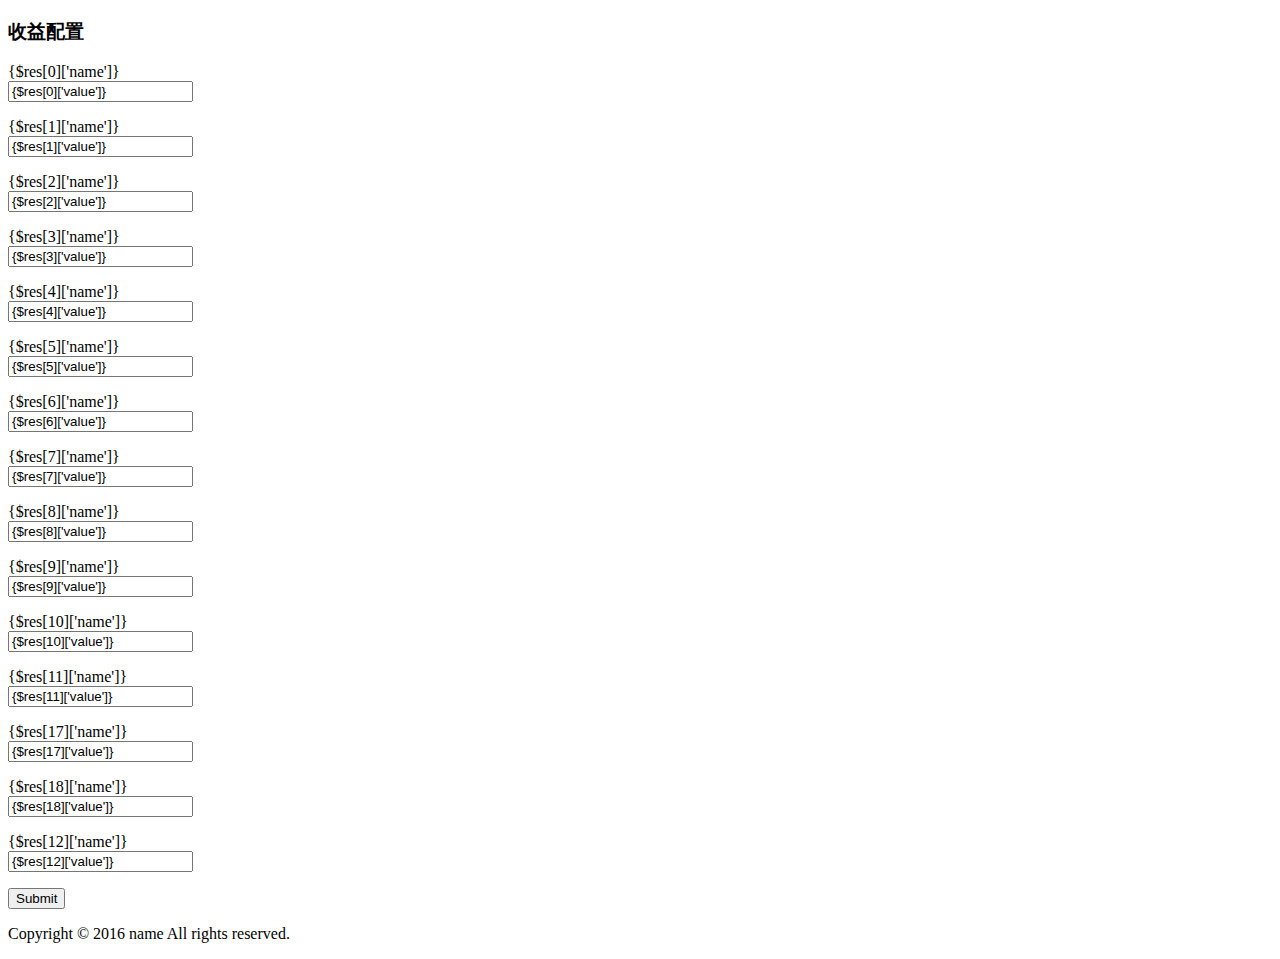
==== Application/Admin/View/Config/index.html @ 0c93e30b "first commit" ====
<!DOCTYPE HTML>
<html>
<head>
	<include file="Common/header" />
	<div id="page-wrapper">
		<div class="graphs">
			<div class="xs">
				<h3>收益配置</h3>
				<div class="tab-content">
					<div class="tab-pane active" id="horizontal-form">
						<form class="form-horizontal" action="" method="post" enctype="multipart/form-data">
							<div class="form-group">
								<label for="focusedinput" class="col-sm-2 control-label">{$res[0]['name']}</label>
								<div class="col-sm-8">
									<input type="text" name="jiage" value="{$res[0]['value']}" class="form-control1" id="focusedinput" placeholder="">
								</div>
								<div class="col-sm-2">
									<p class="help-block"></p>
								</div>
							</div>

							<div class="form-group">
								<label for="focusedinput" class="col-sm-2 control-label">{$res[1]['name']}</label>
								<div class="col-sm-8">
									<input type="text" name="jintai" value="{$res[1]['value']}"  class="form-control1" id="focusedinput" placeholder="">
								</div>
								<div class="col-sm-2">
									<p class="help-block"></p>
								</div>
							</div>
							<!-- 推荐奖 -->
							<div class="form-group">
								<label for="focusedinput" class="col-sm-2 control-label">{$res[2]['name']}</label>
								<div class="col-sm-8">
									<input type="text" name="tuijian1" value="{$res[2]['value']}" class="form-control1" id="focusedinput" placeholder="">
								</div>
								<div class="col-sm-2">
									<p class="help-block"></p>
								</div>
							</div>

							<div class="form-group">
								<label for="focusedinput" class="col-sm-2 control-label">{$res[3]['name']}</label>
								<div class="col-sm-8">
									<input type="text" name="tuijian2" value="{$res[3]['value']}" class="form-control1" id="focusedinput" placeholder="">
								</div>
								<div class="col-sm-2">
									<p class="help-block"></p>
								</div>
							</div>

							<div class="form-group">
								<label for="focusedinput" class="col-sm-2 control-label">{$res[4]['name']}</label>
								<div class="col-sm-8">
									<input type="text" name="tuijian3" value="{$res[4]['value']}" class="form-control1" id="focusedinput" placeholder="">
								</div>
								<div class="col-sm-2">
									<p class="help-block"></p>
								</div>
							</div>

							<div class="form-group">
								<label for="focusedinput" class="col-sm-2 control-label">{$res[5]['name']}</label>
								<div class="col-sm-8">
									<input type="text" name="tuijian4" value="{$res[5]['value']}" class="form-control1" id="focusedinput" placeholder="">
								</div>
								<div class="col-sm-2">
									<p class="help-block"></p>
								</div>
							</div>

							<div class="form-group">
								<label for="focusedinput" class="col-sm-2 control-label">{$res[6]['name']}</label>
								<div class="col-sm-8">
									<input type="text" name="tuijian5" value="{$res[6]['value']}" class="form-control1" id="focusedinput" placeholder="">
								</div>
								<div class="col-sm-2">
									<p class="help-block"></p>
								</div>
							</div>

							<div class="form-group">
								<label for="focusedinput" class="col-sm-2 control-label">{$res[7]['name']}</label>
								<div class="col-sm-8">
									<input type="text" name="tuijian6" value="{$res[7]['value']}" class="form-control1" id="focusedinput" placeholder="">
								</div>
								<div class="col-sm-2">
									<p class="help-block"></p>
								</div>
							</div>
                        <!--推荐 6-->

					<!--回馈奖 6-->
							<div class="form-group">
								<label for="focusedinput" class="col-sm-2 control-label">{$res[8]['name']}</label>
								<div class="col-sm-8">
									<input type="text" name="huikui1" value="{$res[8]['value']}" class="form-control1" id="focusedinput" placeholder="">
								</div>
								<div class="col-sm-2">
									<p class="help-block"></p>
								</div>
							</div>

							<div class="form-group">
								<label for="focusedinput" class="col-sm-2 control-label">{$res[9]['name']}</label>
								<div class="col-sm-8">
									<input type="text" name="huikui2" value="{$res[9]['value']}" class="form-control1" id="focusedinput" placeholder="">
								</div>
								<div class="col-sm-2">
									<p class="help-block"></p>
								</div>
							</div>

							<div class="form-group">
								<label for="focusedinput" class="col-sm-2 control-label">{$res[10]['name']}</label>
								<div class="col-sm-8">
									<input type="text" name="huikui3" value="{$res[10]['value']}" class="form-control1" id="focusedinput" placeholder="">
								</div>
								<div class="col-sm-2">
									<p class="help-block"></p>
								</div>
							</div>

							<div class="form-group">
								<label for="focusedinput" class="col-sm-2 control-label">{$res[11]['name']}</label>
								<div class="col-sm-8">
									<input type="text" name="huikui4" value="{$res[11]['value']}" class="form-control1" id="focusedinput" placeholder="">
								</div>
								<div class="col-sm-2">
									<p class="help-block"></p>
								</div>
							</div>

							<!--<div class="form-group">-->
								<!--<label for="focusedinput" class="col-sm-2 control-label">{$res[12]['name']}</label>-->
								<!--<div class="col-sm-8">-->
									<!--<input type="text" name="huikui5" value="{$res[12]['value']}" class="form-control1" id="focusedinput" placeholder="">-->
								<!--</div>-->
								<!--<div class="col-sm-2">-->
									<!--<p class="help-block"></p>-->
								<!--</div>-->
							<!--</div>-->

							<!--<div class="form-group">-->
							<!--<label for="focusedinput" class="col-sm-2 control-label">{$res[13]['name']}</label>-->
							<!--<div class="col-sm-8">-->
								<!--<input type="text" name="huikui6" value="{$res[13]['value']}" class="form-control1" id="focusedinput" placeholder="">-->
							<!--</div>-->
							<!--<div class="col-sm-2">-->
								<!--<p class="help-block"></p>-->
							<!--</div>-->
						   <!--</div>-->

							<!--<div class="form-group">-->
								<!--<label for="focusedinput" class="col-sm-2 control-label">{$res[14]['name']}</label>-->
								<!--<div class="col-sm-8">-->
									<!--<input type="text" name="tixiannum" value="{$res[14]['value']}" class="form-control1" id="focusedinput" placeholder="">-->
								<!--</div>-->
								<!--<div class="col-sm-2">-->
									<!--<p class="help-block"></p>-->
								<!--</div>-->
							<!--</div>-->

							<!--<div class="form-group">-->
								<!--<label for="focusedinput" class="col-sm-2 control-label">{$res[15]['name']}</label>-->
								<!--<div class="col-sm-8">-->
									<!--<input type="text" name="tixiantime" value="{$res[15]['value']}" class="form-control1" id="focusedinput" placeholder="">-->
								<!--</div>-->
								<!--<div class="col-sm-2">-->
									<!--<p class="help-block"></p>-->
								<!--</div>-->
							<!--</div>-->

							<!--<div class="form-group">-->
								<!--<label for="focusedinput" class="col-sm-2 control-label">{$res[16]['name']}</label>-->
								<!--<div class="col-sm-8">-->
									<!--<input type="text" name="gongpai" value="{$res[16]['value']}" class="form-control1" id="focusedinput" placeholder="">-->
								<!--</div>-->
								<!--<div class="col-sm-2">-->
									<!--<p class="help-block"></p>-->
								<!--</div>-->
							<!--</div>-->

							<div class="form-group">
								<label for="focusedinput" class="col-sm-2 control-label">{$res[17]['name']}</label>
								<div class="col-sm-8">
									<input type="text" name="jintaifei" value="{$res[17]['value']}" class="form-control1" id="focusedinput" placeholder="">
								</div>
								<div class="col-sm-2">
									<p class="help-block"></p>
								</div>
							</div>

							<div class="form-group">
								<label for="focusedinput" class="col-sm-2 control-label">{$res[18]['name']}</label>
								<div class="col-sm-8">
									<input type="text" name="dongtaifei" value="{$res[18]['value']}" class="form-control1" id="focusedinput" placeholder="">
								</div>
								<div class="col-sm-2">
									<p class="help-block"></p>
								</div>
							</div>
							<!--<div class="form-group">-->
								<!--<label for="focusedinput" class="col-sm-2 control-label">{$res[13]['name']}</label>-->
								<!--<div class="col-sm-8">-->
									<!--<input type="text" name="huikui6" value="{$res[13]['value']}" class="form-control1" id="focusedinput" placeholder="">-->
								<!--</div>-->
								<!--<div class="col-sm-2">-->
									<!--<p class="help-block"></p>-->
								<!--</div>-->
							<!--</div>-->
					<!--回馈奖 6-->
							<div class="form-group">
							<label for="focusedinput" class="col-sm-2 control-label">{$res[12]['name']}</label>
							<div class="col-sm-8">
							<input type="text" name="huikui5" value="{$res[12]['value']}" class="form-control1" id="focusedinput" placeholder="">
							</div>
							<div class="col-sm-2">
							<p class="help-block"></p>
							</div>
							</div>

							<div class="panel-footer">
								<div class="row">
									<div class="col-sm-8 col-sm-offset-2">
										<button class="btn-success btn">Submit</button>
									</div>
								</div>
							</div>


						</form>
					</div>
				</div>



			</div>
			<div class="copy_layout">
				<p>Copyright &copy; 2016 name All rights reserved.</p>
			</div>
		</div>
	</div>
	<!-- /#page-wrapper -->
	</div>
	<!-- /#wrapper -->
	<!-- Nav CSS -->
	<link href="__ROOT__/Public/admin/css/custom.css" rel="stylesheet">
	<!-- Metis Menu Plugin JavaScript -->
	<script src="__ROOT__/Public/admin/js/metisMenu.min.js"></script>
	<script src="__ROOT__/Public/admin/js/custom.js"></script>
	<script src="__ROOT__/Public/admin/js/bootstrap.min.js"></script>
	</body>
</html>
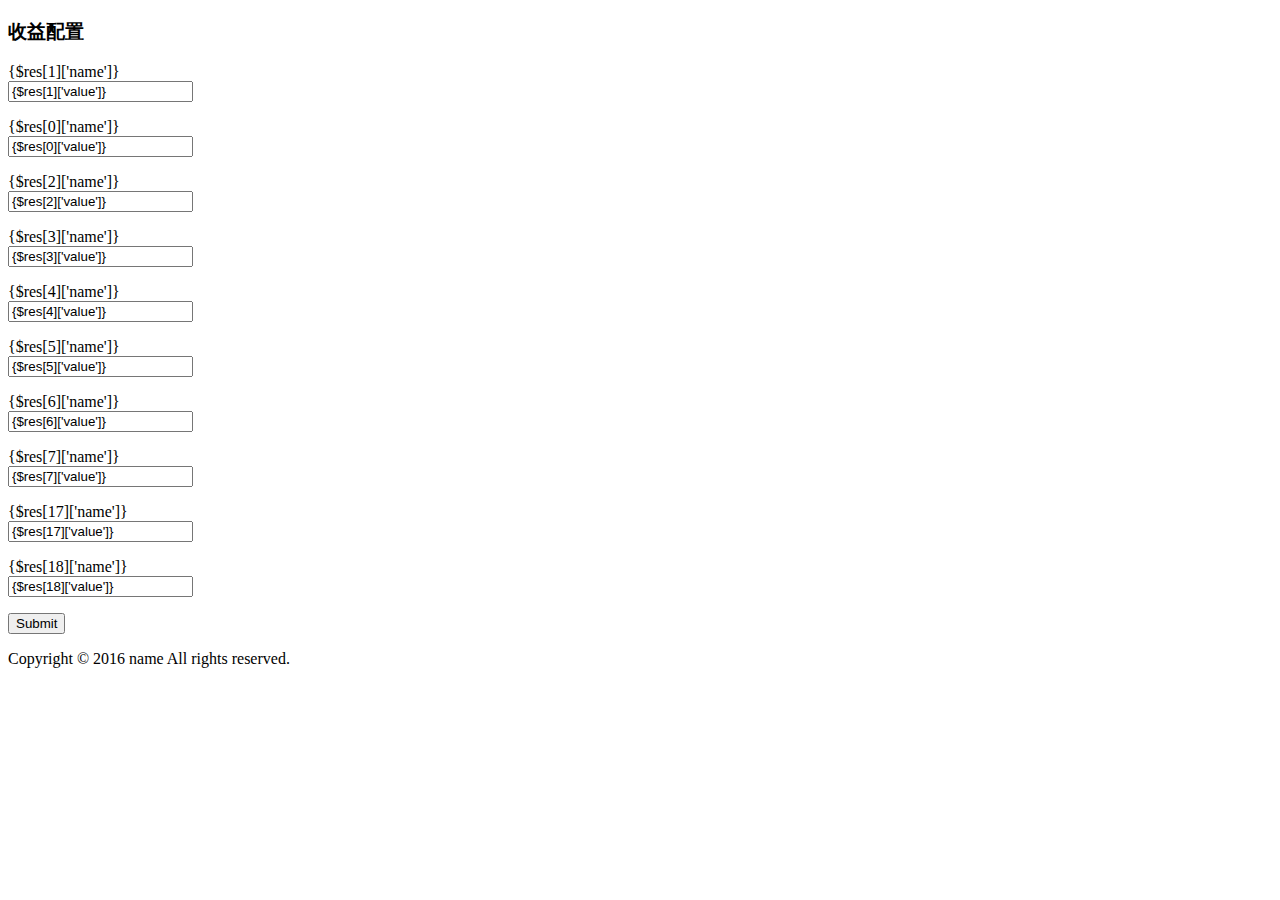
==== commit ef0025c9: "first" ====
--- a/Application/Admin/View/Config/index.html
+++ b/Application/Admin/View/Config/index.html
@@ -10,6 +10,16 @@
 					<div class="tab-pane active" id="horizontal-form">
 						<form class="form-horizontal" action="" method="post" enctype="multipart/form-data">
 							<div class="form-group">
+								<div class="form-group">
+									<label for="focusedinput" class="col-sm-2 control-label">{$res[1]['name']}</label>
+									<div class="col-sm-8">
+										<input type="text" name="jintai" value="{$res[1]['value']}"  class="form-control1" id="focusedinput" placeholder="">
+									</div>
+									<div class="col-sm-2">
+										<p class="help-block"></p>
+									</div>
+								</div>
+								<div class="form-group">
 								<label for="focusedinput" class="col-sm-2 control-label">{$res[0]['name']}</label>
 								<div class="col-sm-8">
 									<input type="text" name="jiage" value="{$res[0]['value']}" class="form-control1" id="focusedinput" placeholder="">
@@ -19,15 +29,7 @@
 								</div>
 							</div>
 
-							<div class="form-group">
-								<label for="focusedinput" class="col-sm-2 control-label">{$res[1]['name']}</label>
-								<div class="col-sm-8">
-									<input type="text" name="jintai" value="{$res[1]['value']}"  class="form-control1" id="focusedinput" placeholder="">
-								</div>
-								<div class="col-sm-2">
-									<p class="help-block"></p>
-								</div>
-							</div>
+
 							<!-- 推荐奖 -->
 							<div class="form-group">
 								<label for="focusedinput" class="col-sm-2 control-label">{$res[2]['name']}</label>
@@ -91,45 +93,45 @@
                         <!--推荐 6-->
 
 					<!--回馈奖 6-->
-							<div class="form-group">
-								<label for="focusedinput" class="col-sm-2 control-label">{$res[8]['name']}</label>
-								<div class="col-sm-8">
-									<input type="text" name="huikui1" value="{$res[8]['value']}" class="form-control1" id="focusedinput" placeholder="">
-								</div>
-								<div class="col-sm-2">
-									<p class="help-block"></p>
-								</div>
-							</div>
-
-							<div class="form-group">
-								<label for="focusedinput" class="col-sm-2 control-label">{$res[9]['name']}</label>
-								<div class="col-sm-8">
-									<input type="text" name="huikui2" value="{$res[9]['value']}" class="form-control1" id="focusedinput" placeholder="">
-								</div>
-								<div class="col-sm-2">
-									<p class="help-block"></p>
-								</div>
-							</div>
-
-							<div class="form-group">
-								<label for="focusedinput" class="col-sm-2 control-label">{$res[10]['name']}</label>
-								<div class="col-sm-8">
-									<input type="text" name="huikui3" value="{$res[10]['value']}" class="form-control1" id="focusedinput" placeholder="">
-								</div>
-								<div class="col-sm-2">
-									<p class="help-block"></p>
-								</div>
-							</div>
-
-							<div class="form-group">
-								<label for="focusedinput" class="col-sm-2 control-label">{$res[11]['name']}</label>
-								<div class="col-sm-8">
-									<input type="text" name="huikui4" value="{$res[11]['value']}" class="form-control1" id="focusedinput" placeholder="">
-								</div>
-								<div class="col-sm-2">
-									<p class="help-block"></p>
-								</div>
-							</div>
+							<!--<div class="form-group">-->
+								<!--<label for="focusedinput" class="col-sm-2 control-label">{$res[8]['name']}</label>-->
+								<!--<div class="col-sm-8">-->
+									<!--<input type="text" name="huikui1" value="{$res[8]['value']}" class="form-control1" id="focusedinput" placeholder="">-->
+								<!--</div>-->
+								<!--<div class="col-sm-2">-->
+									<!--<p class="help-block"></p>-->
+								<!--</div>-->
+							<!--</div>-->
+
+							<!--<div class="form-group">-->
+								<!--<label for="focusedinput" class="col-sm-2 control-label">{$res[9]['name']}</label>-->
+								<!--<div class="col-sm-8">-->
+									<!--<input type="text" name="huikui2" value="{$res[9]['value']}" class="form-control1" id="focusedinput" placeholder="">-->
+								<!--</div>-->
+								<!--<div class="col-sm-2">-->
+									<!--<p class="help-block"></p>-->
+								<!--</div>-->
+							<!--</div>-->
+
+							<!--<div class="form-group">-->
+								<!--<label for="focusedinput" class="col-sm-2 control-label">{$res[10]['name']}</label>-->
+								<!--<div class="col-sm-8">-->
+									<!--<input type="text" name="huikui3" value="{$res[10]['value']}" class="form-control1" id="focusedinput" placeholder="">-->
+								<!--</div>-->
+								<!--<div class="col-sm-2">-->
+									<!--<p class="help-block"></p>-->
+								<!--</div>-->
+							<!--</div>-->
+
+							<!--<div class="form-group">-->
+								<!--<label for="focusedinput" class="col-sm-2 control-label">{$res[11]['name']}</label>-->
+								<!--<div class="col-sm-8">-->
+									<!--<input type="text" name="huikui4" value="{$res[11]['value']}" class="form-control1" id="focusedinput" placeholder="">-->
+								<!--</div>-->
+								<!--<div class="col-sm-2">-->
+									<!--<p class="help-block"></p>-->
+								<!--</div>-->
+							<!--</div>-->
 
 							<!--<div class="form-group">-->
 								<!--<label for="focusedinput" class="col-sm-2 control-label">{$res[12]['name']}</label>-->
@@ -210,15 +212,15 @@
 								<!--</div>-->
 							<!--</div>-->
 					<!--回馈奖 6-->
-							<div class="form-group">
-							<label for="focusedinput" class="col-sm-2 control-label">{$res[12]['name']}</label>
-							<div class="col-sm-8">
-							<input type="text" name="huikui5" value="{$res[12]['value']}" class="form-control1" id="focusedinput" placeholder="">
-							</div>
-							<div class="col-sm-2">
-							<p class="help-block"></p>
-							</div>
-							</div>
+							<!--<div class="form-group">-->
+							<!--<label for="focusedinput" class="col-sm-2 control-label">{$res[12]['name']}</label>-->
+							<!--<div class="col-sm-8">-->
+							<!--<input type="text" name="huikui5" value="{$res[12]['value']}" class="form-control1" id="focusedinput" placeholder="">-->
+							<!--</div>-->
+							<!--<div class="col-sm-2">-->
+							<!--<p class="help-block"></p>-->
+							<!--</div>-->
+							<!--</div>-->
 
 							<div class="panel-footer">
 								<div class="row">
